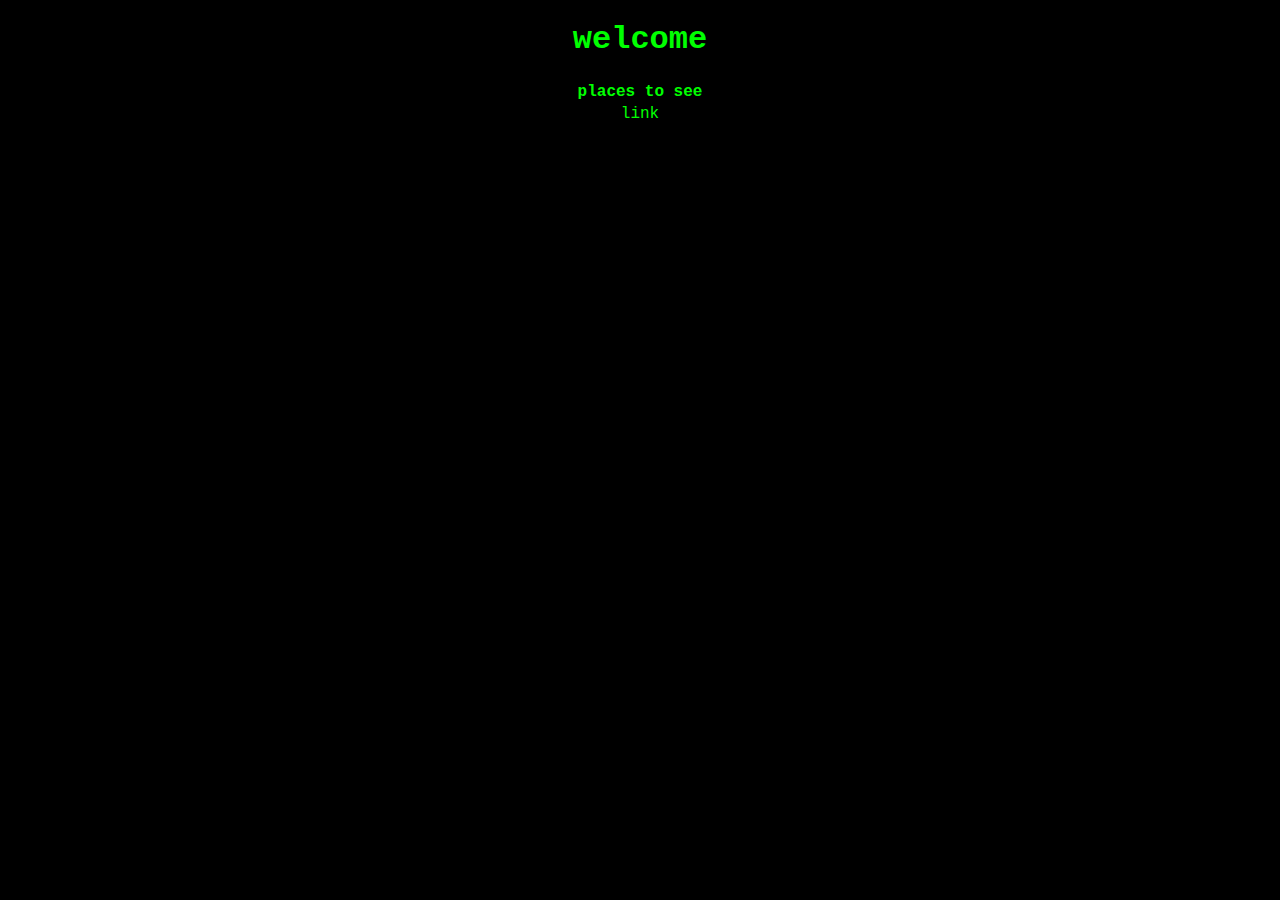
==== index.html @ 058d92c7 "added simple index and stylesheet" ====
<!--a personal start page for when my browser launches-->
<!DOCTYPE html>
<html>
	<head>
		<title>start page</title>
		<link type="text/css" rel="stylesheet" href="stylesheet.css"/>
	</head>
	<body>
		<h1>welcome</h1>
		<table align="center">
			<thead>
				<th>places to see</th>
			</thead>
			<tbody>
				<tr>
					<td>link</td>
				</tr>
			</tbody>
		</table>
	</body>
</html>
---- stylesheet.css ----
/* style sheet for my start page */

* {
	color: #00FF00;
	background-color: #000000;
	text-align: center;
	font-family: Courier;
}
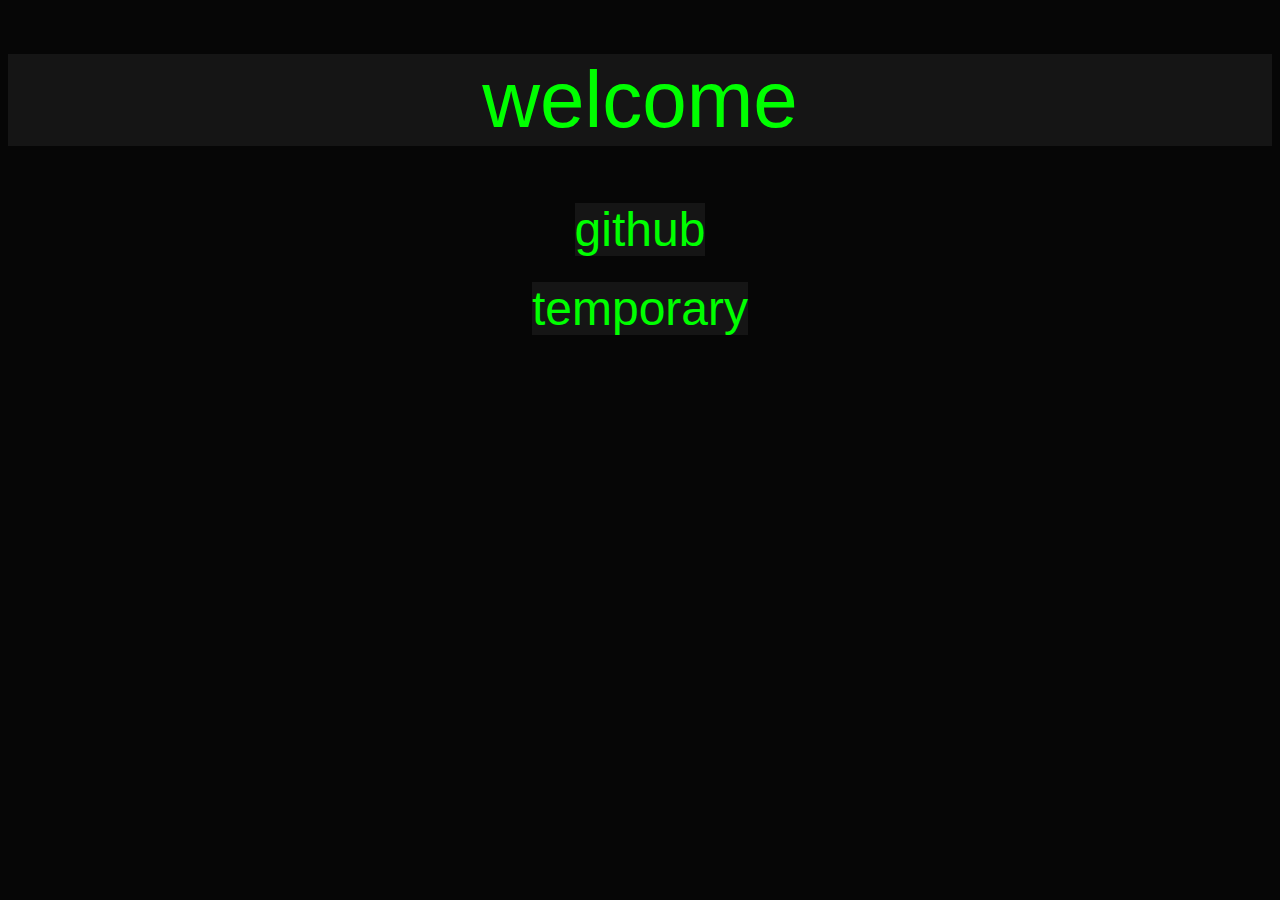
==== commit 631dc8e7: "added color and links and stuff" ====
--- a/index.html
+++ b/index.html
@@ -8,14 +8,11 @@
 	<body>
 		<h1>welcome</h1>
 		<table align="center">
-			<thead>
-				<th>places to see</th>
-			</thead>
-			<tbody>
-				<tr>
-					<td>link</td>
-				</tr>
-			</tbody>
+			<tr>	
+				<td><a href="https://www.github.com/coddinkn">github</a></td>
+				<td><div></div></td>
+				<td><a href="https://www.google.com">temporary</a></td>
+			</tr>
 		</table>
 	</body>
 </html>
--- a/stylesheet.css
+++ b/stylesheet.css
@@ -2,7 +2,37 @@
 
 * {
 	color: #00FF00;
-	background-color: #000000;
+	font-weight: normal;
 	text-align: center;
-	font-family: Courier;
+	font-family: Sans-Serif;
 }
+
+html {
+	background-color: #060606;
+}
+
+h1 {
+	font-size: 5em;
+	background-color: #151515;
+}
+
+td {
+	display: block;
+}
+
+div {
+	height: 1.25em;
+	background-color: #060606;
+}
+
+a {
+	font-size: 3em;
+	background-color: #151515;
+	text-decoration: none;
+	color: #00FF00;
+}
+
+a:hover {
+	color: #FF0000;
+}
+
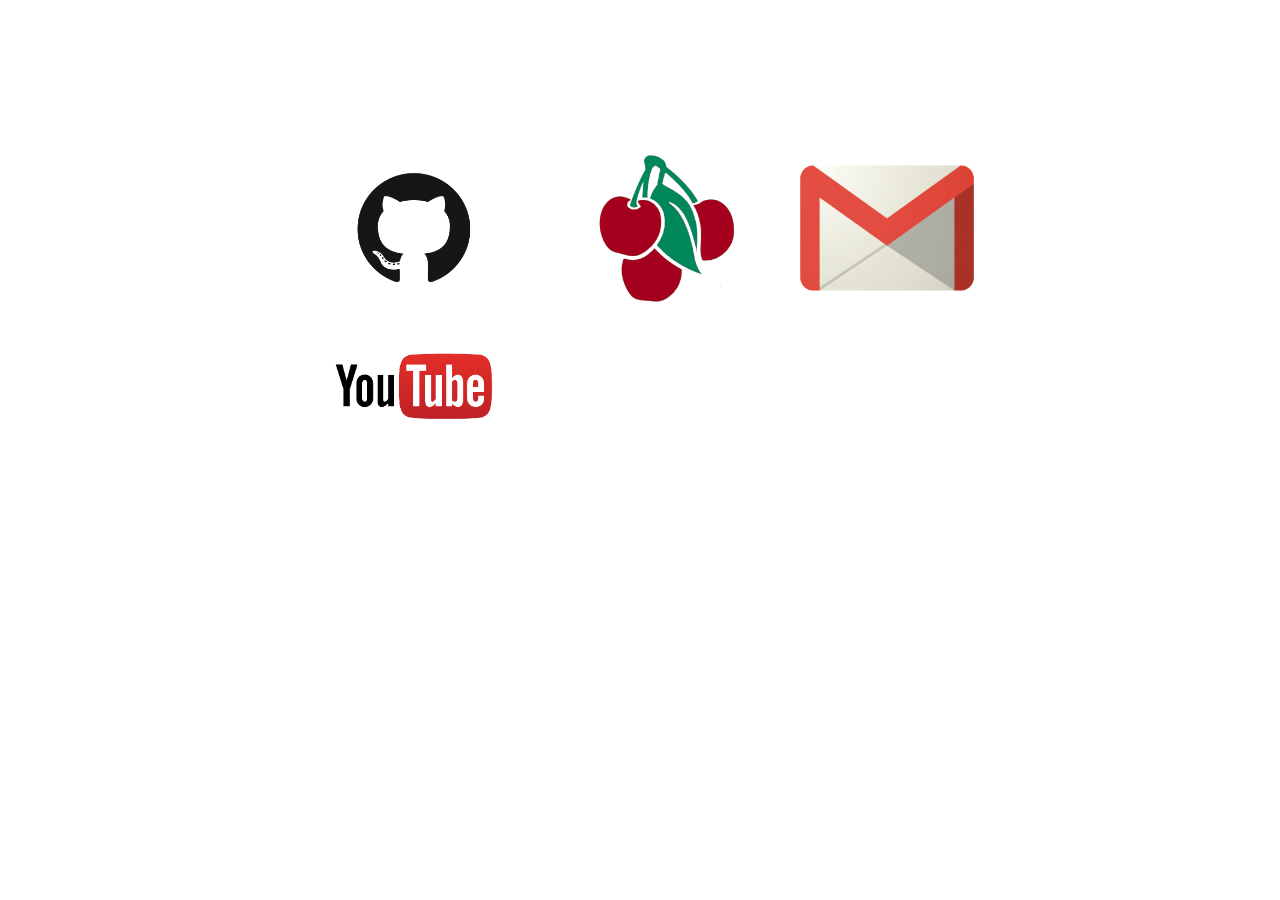
==== commit e8bd9e31: "changed to using images in a grid for links" ====
--- a/index.html
+++ b/index.html
@@ -2,16 +2,20 @@
 <!DOCTYPE html>
 <html>
 	<head>
-		<title>start page</title>
+		<title>welcome</title>
 		<link type="text/css" rel="stylesheet" href="stylesheet.css"/>
+		<link rel="shortcut icon" href="media/favicon.ico" type="image/x-icon">
+		<link rel="icon" href="media/favicon.ico" type="image/x-icon">
 	</head>
 	<body>
-		<h1>welcome</h1>
-		<table align="center">
+		<table>
 			<tr>	
-				<td><a href="https://www.github.com/coddinkn">github</a></td>
-				<td><div></div></td>
-				<td><a href="https://www.google.com">temporary</a></td>
+				<td><a href="https://www.github.com/coddinkn"><img src="media/GitHub.png"/></a></td>
+				<td><a href="https://www.reddit.com/r/mechanicalkeyboards"><img src="media/MechanicalKeyboards.png"/></a></td>
+				<td><a href="https://www.gmail.com"><img src="media/Gmail.png"></a></td>
+			</tr>
+			<tr>
+				<td><a href="https://www.youtube.com"><img src="media/YouTube.png"/></a></td>
 			</tr>
 		</table>
 	</body>
--- a/stylesheet.css
+++ b/stylesheet.css
@@ -1,38 +1,17 @@
 /* style sheet for my start page */
 
 * {
-	color: #00FF00;
-	font-weight: normal;
-	text-align: center;
-	font-family: Sans-Serif;
+/*	border: 1px black dashed; */
 }
 
-html {
-	background-color: #060606;
+img {
+	height: 150px;
 }
 
-h1 {
-	font-size: 5em;
-	background-color: #151515;
+table {
+	margin-top: 150px;
+	text-align: center;
+	margin-left: 20%;
+	margin-right: 20%;
+	width: 60%;
 }
-
-td {
-	display: block;
-}
-
-div {
-	height: 1.25em;
-	background-color: #060606;
-}
-
-a {
-	font-size: 3em;
-	background-color: #151515;
-	text-decoration: none;
-	color: #00FF00;
-}
-
-a:hover {
-	color: #FF0000;
-}
-
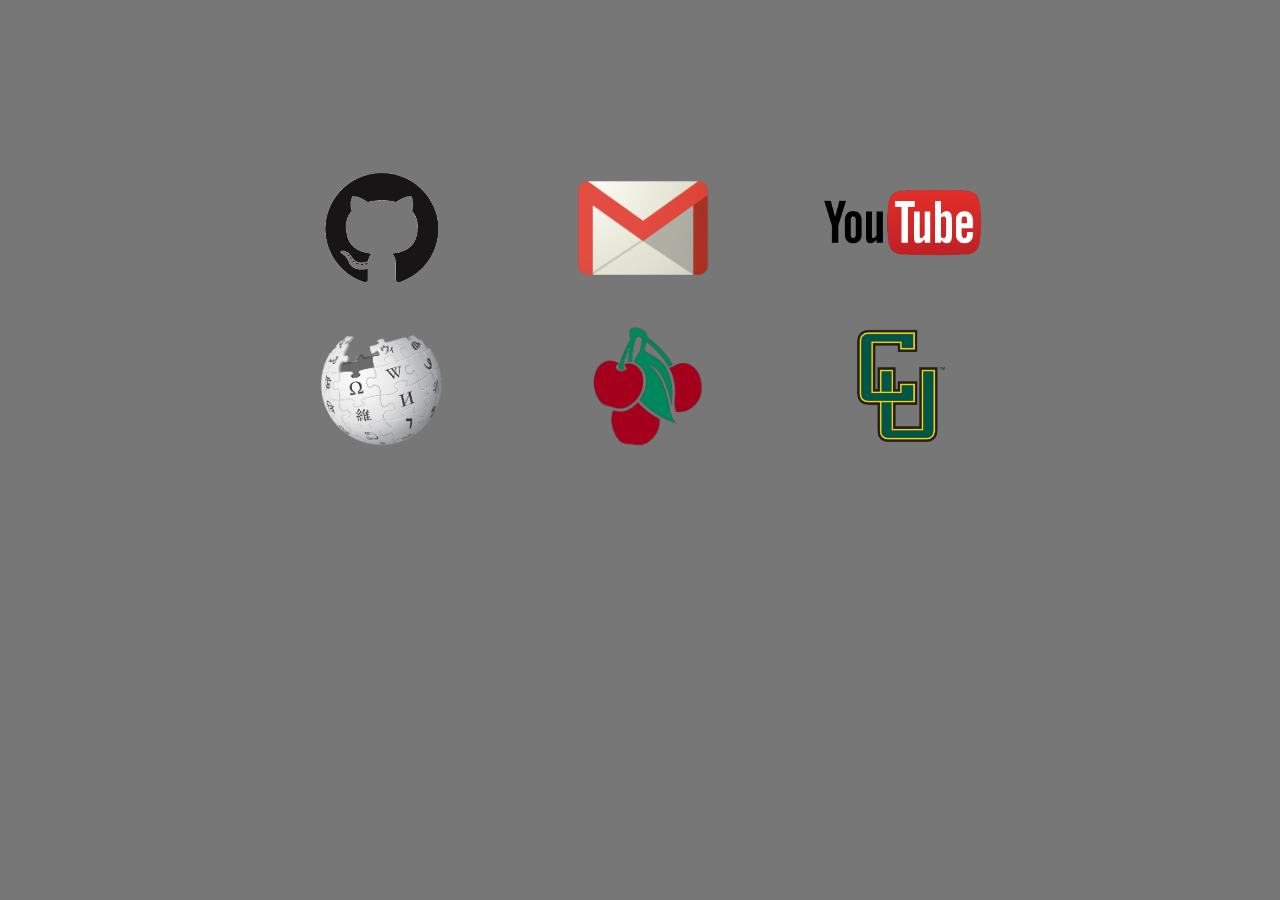
==== commit 9ae0d762: "first page grid is looking nice, might add a search bar if its not too much of a pain" ====
--- a/index.html
+++ b/index.html
@@ -11,11 +11,13 @@
 		<table>
 			<tr>	
 				<td><a href="https://www.github.com/coddinkn"><img src="media/GitHub.png"/></a></td>
-				<td><a href="https://www.reddit.com/r/mechanicalkeyboards"><img src="media/MechanicalKeyboards.png"/></a></td>
 				<td><a href="https://www.gmail.com"><img src="media/Gmail.png"></a></td>
+				<td><a href="https://www.youtube.com"><img src="media/YouTube.png"/></a></td>
 			</tr>
 			<tr>
-				<td><a href="https://www.youtube.com"><img src="media/YouTube.png"/></a></td>
+				<td><a href="https://en.wikipedia.org/wiki/Main_Page"><img src="media/Wikipedia.png"/></a></td>
+				<td><a href="https://www.reddit.com/r/mechanicalkeyboards"><img src="media/MechanicalKeyboards.png"/></a></td>
+				<td><a href="clarkson.html"><img src="media/Clarkson.png"/></a></td>
 			</tr>
 		</table>
 	</body>
--- a/stylesheet.css
+++ b/stylesheet.css
@@ -4,8 +4,8 @@
 /*	border: 1px black dashed; */
 }
 
-img {
-	height: 150px;
+html {
+	background-color: #777777
 }
 
 table {
@@ -15,3 +15,7 @@
 	margin-right: 20%;
 	width: 60%;
 }
+
+img {
+	height: 150px;
+}
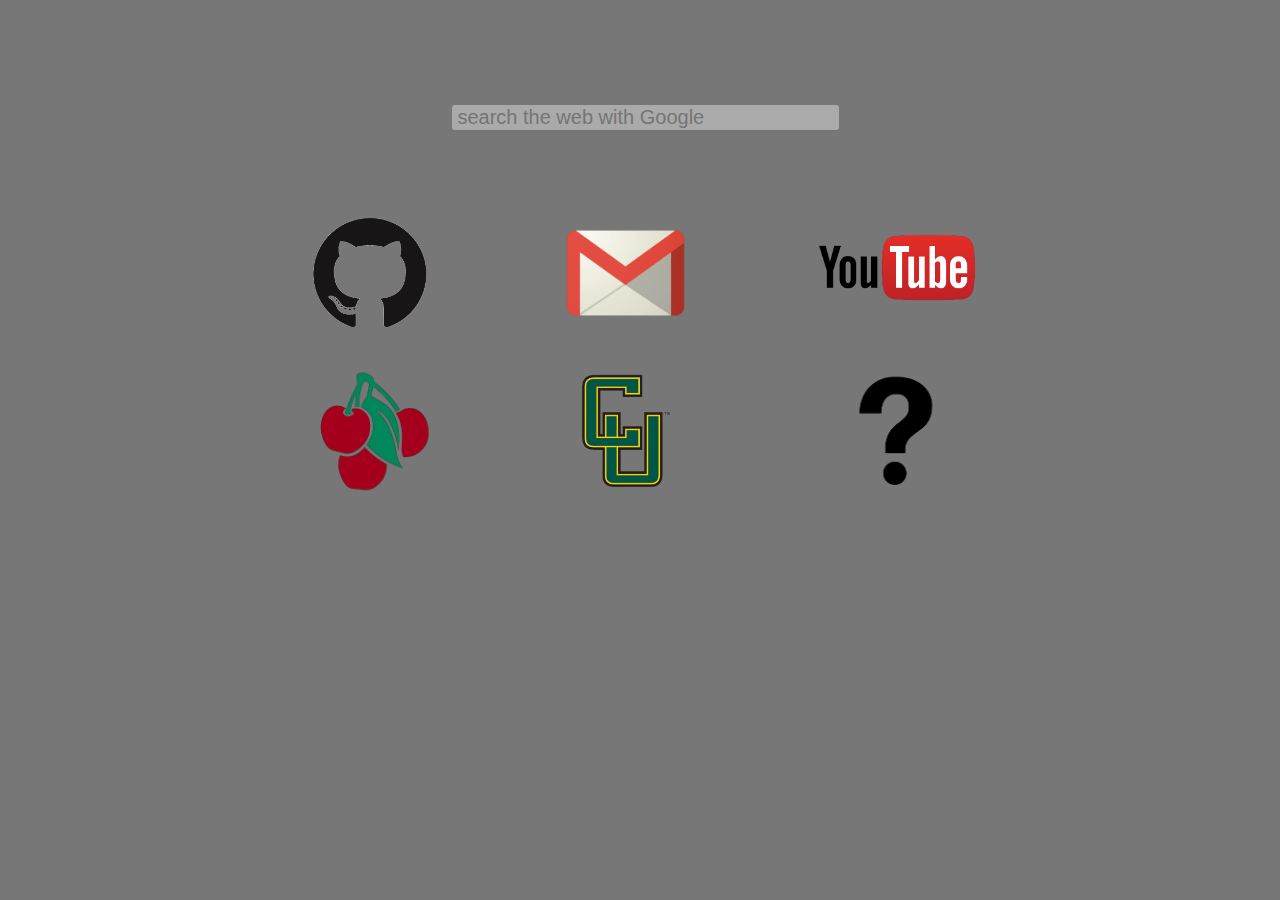
==== commit 46de6631: "cleaned up the page, added search bar as well as random semi-frequented sites shuffler" ====
--- a/index.html
+++ b/index.html
@@ -2,12 +2,15 @@
 <!DOCTYPE html>
 <html>
 	<head>
-		<title>welcome</title>
+		<title>home</title>
 		<link type="text/css" rel="stylesheet" href="stylesheet.css"/>
-		<link rel="shortcut icon" href="media/favicon.ico" type="image/x-icon">
-		<link rel="icon" href="media/favicon.ico" type="image/x-icon">
+		<link rel="shortcut icon" href="media/coddinkn.ico" type="image/x-icon">
+		<link rel="icon" href="media/coddinkn.ico" type="image/x-icon">
 	</head>
 	<body>
+		<form method="get" action="https://www.google.com/search">
+			<input type="text" placeholder="search the web with Google" name="q" tabindex="1" value=""/>
+		</form>
 		<table>
 			<tr>	
 				<td><a href="https://www.github.com/coddinkn"><img src="media/GitHub.png"/></a></td>
@@ -15,9 +18,20 @@
 				<td><a href="https://www.youtube.com"><img src="media/YouTube.png"/></a></td>
 			</tr>
 			<tr>
-				<td><a href="https://en.wikipedia.org/wiki/Main_Page"><img src="media/Wikipedia.png"/></a></td>
 				<td><a href="https://www.reddit.com/r/mechanicalkeyboards"><img src="media/MechanicalKeyboards.png"/></a></td>
 				<td><a href="clarkson.html"><img src="media/Clarkson.png"/></a></td>
+				<script type="text/javascript">
+					function random_site(){
+    					var random_link = Math.round(Math.random() * 2);
+    					var links = [
+										"https://www.xkcd.com",
+										"http://www.smbc-comics.com",
+										"http://www.escapistmagazine.com/videos/view/zero-punctuation"
+									];
+						window.location = links[random_link];	
+					}
+				</script>
+				<td><img src="media/Random.png" onclick="random_site()"/></td>
 			</tr>
 		</table>
 	</body>
--- a/stylesheet.css
+++ b/stylesheet.css
@@ -5,11 +5,25 @@
 }
 
 html {
-	background-color: #777777
+	background-color: #777777;
+}
+
+input {
+	background-color: #AAAAAA;
+	color: #444444;
+	padding-left: 5px;
+	font-family: Arial;
+	border: 2px #777777 solid;
+	border-radius: 5px;
+	font-size: 20px;
+	margin-top: 7.5%;
+	margin-bottom: 5%;
+	margin-left: 35%;
+	margin-right: 35%;
+	width: 30%;
 }
 
 table {
-	margin-top: 150px;
 	text-align: center;
 	margin-left: 20%;
 	margin-right: 20%;
